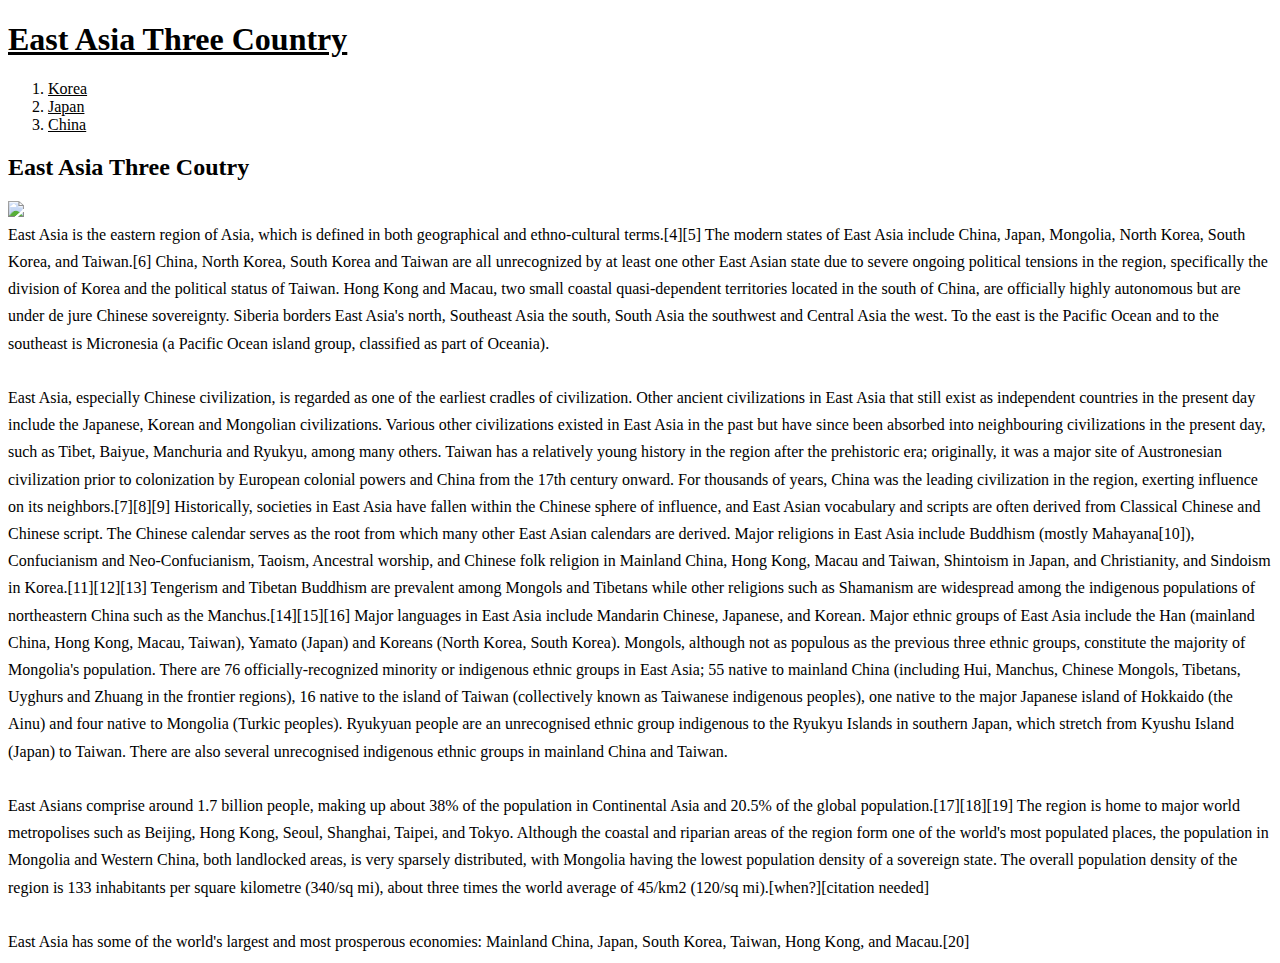
==== index.html @ 7642c9b5 "first commit" ====
<!DOCTYPE html>
<html lang="en" dir="ltr">

<head>
  <title>East Asia Three Country - Welcom</title>
  <meta charset="utf-8">
  <style>
    a{
      color:black;
    }
  </style>
</head>

<body>
  <h1><a href='index.html'> East Asia Three Country</a></h1>
  <ol>
    <li><a href="Korea.html">Korea</a></li>
    <li><a href="Japan.html">Japan</a></li>
    <li><a href="China.html">China</a></li>
  </ol>
  <!--
  <h1><a href='index.html'> <font color="red">East Asia Three Country</font></a></h1>
  <ol>
    <li><a href="Korea.html"><font color="red">Korea</font></a></li>
    <li><a href="Japan.html"><font color="red">Japan</font></a></li>
    <li><a href="China.html"><font color="red">China</font></a></li>
  </ol>
  -->
  <h2>East Asia Three Coutry</h2>

  <img src="https://upload.wikimedia.org/wikipedia/commons/thumb/a/ab/East_Asia_%28orthographic_projection%29.svg/220px-East_Asia_%28orthographic_projection%29.svg.png"><br>
  <div style="line-height:170%">
    East Asia is the eastern region of Asia, which is defined in both geographical and ethno-cultural terms.[4][5] The modern states of East Asia include China, Japan, Mongolia, North Korea, South Korea, and Taiwan.[6] China, North Korea, South Korea
    and Taiwan are all unrecognized by at least one other East Asian state due to severe ongoing political tensions in the region, specifically the division of Korea and the political status of Taiwan. Hong Kong and Macau, two small coastal
    quasi-dependent territories located in the south of China, are officially highly autonomous but are under de jure Chinese sovereignty. Siberia borders East Asia's north, Southeast Asia the south, South Asia the southwest and Central Asia the
    west. To the east is the Pacific Ocean and to the southeast is Micronesia (a Pacific Ocean island group, classified as part of Oceania).
    <br><br>
    East Asia, especially Chinese civilization, is regarded as one of the earliest cradles of civilization. Other ancient civilizations in East Asia that still exist as independent countries in the present day include the Japanese, Korean and
    Mongolian civilizations. Various other civilizations existed in East Asia in the past but have since been absorbed into neighbouring civilizations in the present day, such as Tibet, Baiyue, Manchuria and Ryukyu, among many others. Taiwan has a
    relatively young history in the region after the prehistoric era; originally, it was a major site of Austronesian civilization prior to colonization by European colonial powers and China from the 17th century onward. For thousands of years, China
    was the leading civilization in the region, exerting influence on its neighbors.[7][8][9] Historically, societies in East Asia have fallen within the Chinese sphere of influence, and East Asian vocabulary and scripts are often derived from
    Classical Chinese and Chinese script. The Chinese calendar serves as the root from which many other East Asian calendars are derived. Major religions in East Asia include Buddhism (mostly Mahayana[10]), Confucianism and Neo-Confucianism, Taoism,
    Ancestral worship, and Chinese folk religion in Mainland China, Hong Kong, Macau and Taiwan, Shintoism in Japan, and Christianity, and Sindoism in Korea.[11][12][13] Tengerism and Tibetan Buddhism are prevalent among Mongols and Tibetans while
    other religions such as Shamanism are widespread among the indigenous populations of northeastern China such as the Manchus.[14][15][16] Major languages in East Asia include Mandarin Chinese, Japanese, and Korean. Major ethnic groups of East Asia
    include the Han (mainland China, Hong Kong, Macau, Taiwan), Yamato (Japan) and Koreans (North Korea, South Korea). Mongols, although not as populous as the previous three ethnic groups, constitute the majority of Mongolia's population. There are
    76 officially-recognized minority or indigenous ethnic groups in East Asia; 55 native to mainland China (including Hui, Manchus, Chinese Mongols, Tibetans, Uyghurs and Zhuang in the frontier regions), 16 native to the island of Taiwan
    (collectively known as Taiwanese indigenous peoples), one native to the major Japanese island of Hokkaido (the Ainu) and four native to Mongolia (Turkic peoples). Ryukyuan people are an unrecognised ethnic group indigenous to the Ryukyu Islands
    in southern Japan, which stretch from Kyushu Island (Japan) to Taiwan. There are also several unrecognised indigenous ethnic groups in mainland China and Taiwan.
    <br><br>
    East Asians comprise around 1.7 billion people, making up about 38% of the population in Continental Asia and 20.5% of the global population.[17][18][19] The region is home to major world metropolises such as Beijing, Hong Kong, Seoul, Shanghai,
    Taipei, and Tokyo. Although the coastal and riparian areas of the region form one of the world's most populated places, the population in Mongolia and Western China, both landlocked areas, is very sparsely distributed, with Mongolia having the
    lowest population density of a sovereign state. The overall population density of the region is 133 inhabitants per square kilometre (340/sq mi), about three times the world average of 45/km2 (120/sq mi).[when?][citation needed]
    <br><br>
    East Asia has some of the world's largest and most prosperous economies: Mainland China, Japan, South Korea, Taiwan, Hong Kong, and Macau.[20]
  </div>
</body>

</html>
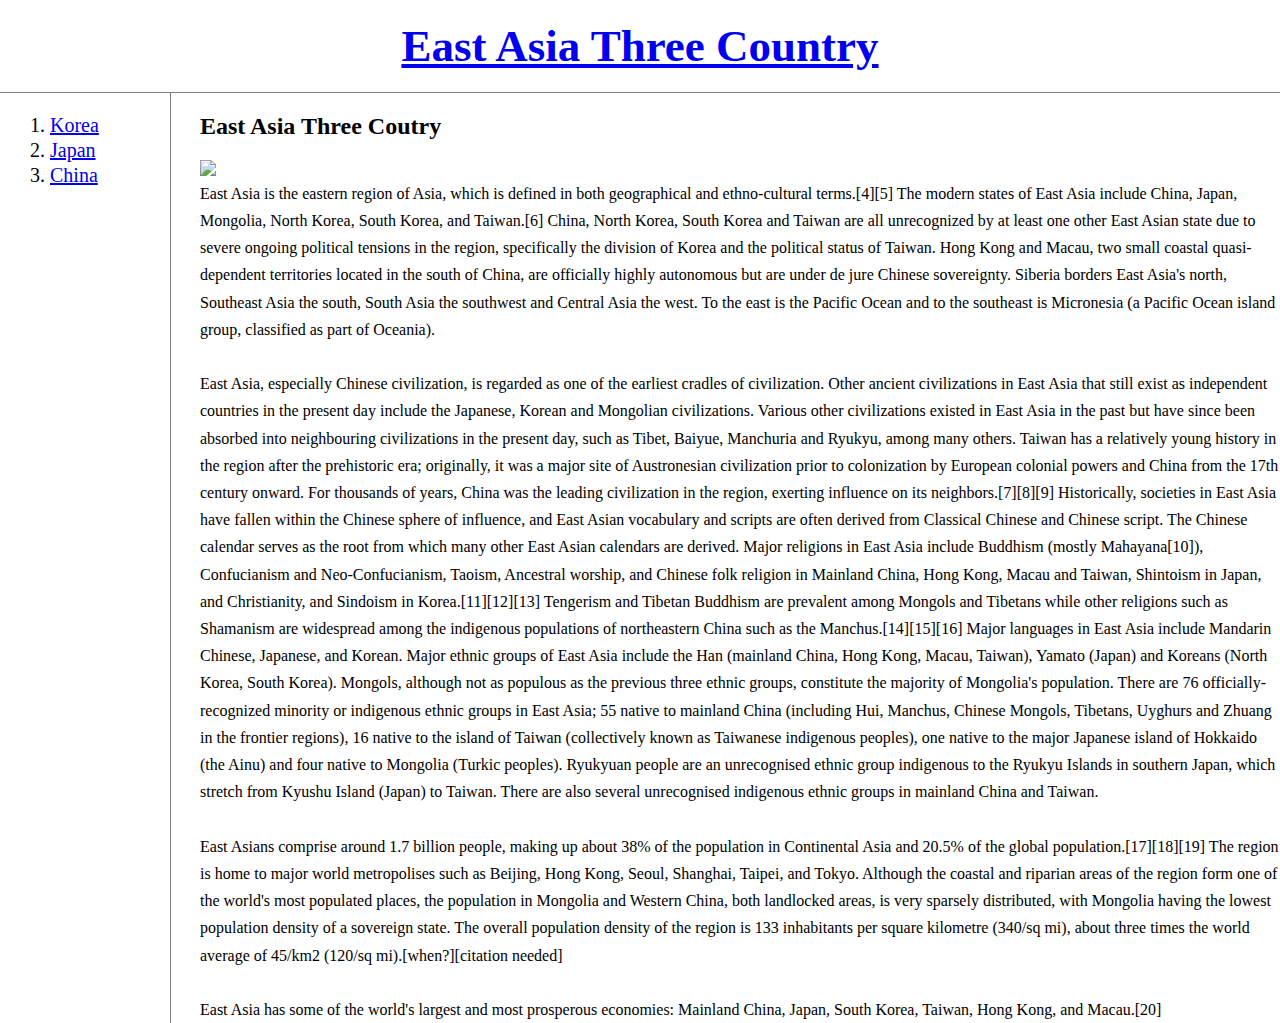
==== commit ba63cad6: "update study file" ====
--- a/index.html
+++ b/index.html
@@ -1,57 +1,58 @@
 <!DOCTYPE html>
 <html lang="en" dir="ltr">
-
 <head>
   <title>East Asia Three Country - Welcom</title>
   <meta charset="utf-8">
-  <style>
-    a{
-      color:black;
-    }
-  </style>
+  <link rel="stylesheet" href="style.css">
 </head>
 
 <body>
   <h1><a href='index.html'> East Asia Three Country</a></h1>
-  <ol>
-    <li><a href="Korea.html">Korea</a></li>
-    <li><a href="Japan.html">Japan</a></li>
-    <li><a href="China.html">China</a></li>
-  </ol>
-  <!--
-  <h1><a href='index.html'> <font color="red">East Asia Three Country</font></a></h1>
-  <ol>
-    <li><a href="Korea.html"><font color="red">Korea</font></a></li>
-    <li><a href="Japan.html"><font color="red">Japan</font></a></li>
-    <li><a href="China.html"><font color="red">China</font></a></li>
-  </ol>
-  -->
-  <h2>East Asia Three Coutry</h2>
+  <div id="grid">
+    <ol>
+      <li><a href="Korea.html">Korea</a></li>
+      <li><a href="Japan.html">Japan</a></li>
+      <li><a href="China.html">China</a></li>
+    </ol>
+    <div id="article">
+      <h2>East Asia Three Coutry</h2>
 
-  <img src="https://upload.wikimedia.org/wikipedia/commons/thumb/a/ab/East_Asia_%28orthographic_projection%29.svg/220px-East_Asia_%28orthographic_projection%29.svg.png"><br>
-  <div style="line-height:170%">
-    East Asia is the eastern region of Asia, which is defined in both geographical and ethno-cultural terms.[4][5] The modern states of East Asia include China, Japan, Mongolia, North Korea, South Korea, and Taiwan.[6] China, North Korea, South Korea
-    and Taiwan are all unrecognized by at least one other East Asian state due to severe ongoing political tensions in the region, specifically the division of Korea and the political status of Taiwan. Hong Kong and Macau, two small coastal
-    quasi-dependent territories located in the south of China, are officially highly autonomous but are under de jure Chinese sovereignty. Siberia borders East Asia's north, Southeast Asia the south, South Asia the southwest and Central Asia the
-    west. To the east is the Pacific Ocean and to the southeast is Micronesia (a Pacific Ocean island group, classified as part of Oceania).
-    <br><br>
-    East Asia, especially Chinese civilization, is regarded as one of the earliest cradles of civilization. Other ancient civilizations in East Asia that still exist as independent countries in the present day include the Japanese, Korean and
-    Mongolian civilizations. Various other civilizations existed in East Asia in the past but have since been absorbed into neighbouring civilizations in the present day, such as Tibet, Baiyue, Manchuria and Ryukyu, among many others. Taiwan has a
-    relatively young history in the region after the prehistoric era; originally, it was a major site of Austronesian civilization prior to colonization by European colonial powers and China from the 17th century onward. For thousands of years, China
-    was the leading civilization in the region, exerting influence on its neighbors.[7][8][9] Historically, societies in East Asia have fallen within the Chinese sphere of influence, and East Asian vocabulary and scripts are often derived from
-    Classical Chinese and Chinese script. The Chinese calendar serves as the root from which many other East Asian calendars are derived. Major religions in East Asia include Buddhism (mostly Mahayana[10]), Confucianism and Neo-Confucianism, Taoism,
-    Ancestral worship, and Chinese folk religion in Mainland China, Hong Kong, Macau and Taiwan, Shintoism in Japan, and Christianity, and Sindoism in Korea.[11][12][13] Tengerism and Tibetan Buddhism are prevalent among Mongols and Tibetans while
-    other religions such as Shamanism are widespread among the indigenous populations of northeastern China such as the Manchus.[14][15][16] Major languages in East Asia include Mandarin Chinese, Japanese, and Korean. Major ethnic groups of East Asia
-    include the Han (mainland China, Hong Kong, Macau, Taiwan), Yamato (Japan) and Koreans (North Korea, South Korea). Mongols, although not as populous as the previous three ethnic groups, constitute the majority of Mongolia's population. There are
-    76 officially-recognized minority or indigenous ethnic groups in East Asia; 55 native to mainland China (including Hui, Manchus, Chinese Mongols, Tibetans, Uyghurs and Zhuang in the frontier regions), 16 native to the island of Taiwan
-    (collectively known as Taiwanese indigenous peoples), one native to the major Japanese island of Hokkaido (the Ainu) and four native to Mongolia (Turkic peoples). Ryukyuan people are an unrecognised ethnic group indigenous to the Ryukyu Islands
-    in southern Japan, which stretch from Kyushu Island (Japan) to Taiwan. There are also several unrecognised indigenous ethnic groups in mainland China and Taiwan.
-    <br><br>
-    East Asians comprise around 1.7 billion people, making up about 38% of the population in Continental Asia and 20.5% of the global population.[17][18][19] The region is home to major world metropolises such as Beijing, Hong Kong, Seoul, Shanghai,
-    Taipei, and Tokyo. Although the coastal and riparian areas of the region form one of the world's most populated places, the population in Mongolia and Western China, both landlocked areas, is very sparsely distributed, with Mongolia having the
-    lowest population density of a sovereign state. The overall population density of the region is 133 inhabitants per square kilometre (340/sq mi), about three times the world average of 45/km2 (120/sq mi).[when?][citation needed]
-    <br><br>
-    East Asia has some of the world's largest and most prosperous economies: Mainland China, Japan, South Korea, Taiwan, Hong Kong, and Macau.[20]
+      <img src="https://upload.wikimedia.org/wikipedia/commons/thumb/a/ab/East_Asia_%28orthographic_projection%29.svg/220px-East_Asia_%28orthographic_projection%29.svg.png"><br>
+      <div style="line-height:170%">
+        East Asia is the eastern region of Asia, which is defined in both geographical and ethno-cultural terms.[4][5] The modern states of East Asia include China, Japan, Mongolia, North Korea, South Korea, and Taiwan.[6] China, North Korea, South
+        Korea
+        and Taiwan are all unrecognized by at least one other East Asian state due to severe ongoing political tensions in the region, specifically the division of Korea and the political status of Taiwan. Hong Kong and Macau, two small coastal
+        quasi-dependent territories located in the south of China, are officially highly autonomous but are under de jure Chinese sovereignty. Siberia borders East Asia's north, Southeast Asia the south, South Asia the southwest and Central Asia the
+        west. To the east is the Pacific Ocean and to the southeast is Micronesia (a Pacific Ocean island group, classified as part of Oceania).
+        <br><br>
+        East Asia, especially Chinese civilization, is regarded as one of the earliest cradles of civilization. Other ancient civilizations in East Asia that still exist as independent countries in the present day include the Japanese, Korean and
+        Mongolian civilizations. Various other civilizations existed in East Asia in the past but have since been absorbed into neighbouring civilizations in the present day, such as Tibet, Baiyue, Manchuria and Ryukyu, among many others. Taiwan has
+        a
+        relatively young history in the region after the prehistoric era; originally, it was a major site of Austronesian civilization prior to colonization by European colonial powers and China from the 17th century onward. For thousands of years,
+        China
+        was the leading civilization in the region, exerting influence on its neighbors.[7][8][9] Historically, societies in East Asia have fallen within the Chinese sphere of influence, and East Asian vocabulary and scripts are often derived from
+        Classical Chinese and Chinese script. The Chinese calendar serves as the root from which many other East Asian calendars are derived. Major religions in East Asia include Buddhism (mostly Mahayana[10]), Confucianism and Neo-Confucianism,
+        Taoism,
+        Ancestral worship, and Chinese folk religion in Mainland China, Hong Kong, Macau and Taiwan, Shintoism in Japan, and Christianity, and Sindoism in Korea.[11][12][13] Tengerism and Tibetan Buddhism are prevalent among Mongols and Tibetans
+        while
+        other religions such as Shamanism are widespread among the indigenous populations of northeastern China such as the Manchus.[14][15][16] Major languages in East Asia include Mandarin Chinese, Japanese, and Korean. Major ethnic groups of East
+        Asia
+        include the Han (mainland China, Hong Kong, Macau, Taiwan), Yamato (Japan) and Koreans (North Korea, South Korea). Mongols, although not as populous as the previous three ethnic groups, constitute the majority of Mongolia's population. There
+        are
+        76 officially-recognized minority or indigenous ethnic groups in East Asia; 55 native to mainland China (including Hui, Manchus, Chinese Mongols, Tibetans, Uyghurs and Zhuang in the frontier regions), 16 native to the island of Taiwan
+        (collectively known as Taiwanese indigenous peoples), one native to the major Japanese island of Hokkaido (the Ainu) and four native to Mongolia (Turkic peoples). Ryukyuan people are an unrecognised ethnic group indigenous to the Ryukyu
+        Islands
+        in southern Japan, which stretch from Kyushu Island (Japan) to Taiwan. There are also several unrecognised indigenous ethnic groups in mainland China and Taiwan.
+        <br><br>
+        East Asians comprise around 1.7 billion people, making up about 38% of the population in Continental Asia and 20.5% of the global population.[17][18][19] The region is home to major world metropolises such as Beijing, Hong Kong, Seoul,
+        Shanghai,
+        Taipei, and Tokyo. Although the coastal and riparian areas of the region form one of the world's most populated places, the population in Mongolia and Western China, both landlocked areas, is very sparsely distributed, with Mongolia having
+        the
+        lowest population density of a sovereign state. The overall population density of the region is 133 inhabitants per square kilometre (340/sq mi), about three times the world average of 45/km2 (120/sq mi).[when?][citation needed]
+        <br><br>
+        East Asia has some of the world's largest and most prosperous economies: Mainland China, Japan, South Korea, Taiwan, Hong Kong, and Macau.[20]
+      </div>
+    </div>
   </div>
 </body>
 
--- a/style.css
+++ b/style.css
@@ -0,0 +1,46 @@
+<style>
+  a {
+    color: black;
+    text-decoration: none;
+  }
+
+  h1 {
+    font-size: 45px;
+    text-align: center;
+    border-bottom: 1px solid gray;
+    padding: 20px;
+    margin: 0px;
+  }
+
+  ol {
+    font-size: 20px;
+    border-right: 1px solid gray;
+    width: 100px;
+    margin: 0px;
+    padding: 20px;
+    padding-left: 50px;
+    line-height: 25px;
+  }
+
+  body {
+    margin: 0px;
+  }
+  #grid{
+    display:grid;
+    grid-template-columns:150px 1fr;
+  }
+  #article{
+    padding-left:50px;
+  }
+  @media(max-width:800px){
+    #grid{
+      display:block;
+    }
+    ol{
+      border-right:none;
+    }
+    h1{
+      border-bottom:none;
+    }
+  }
+</style>
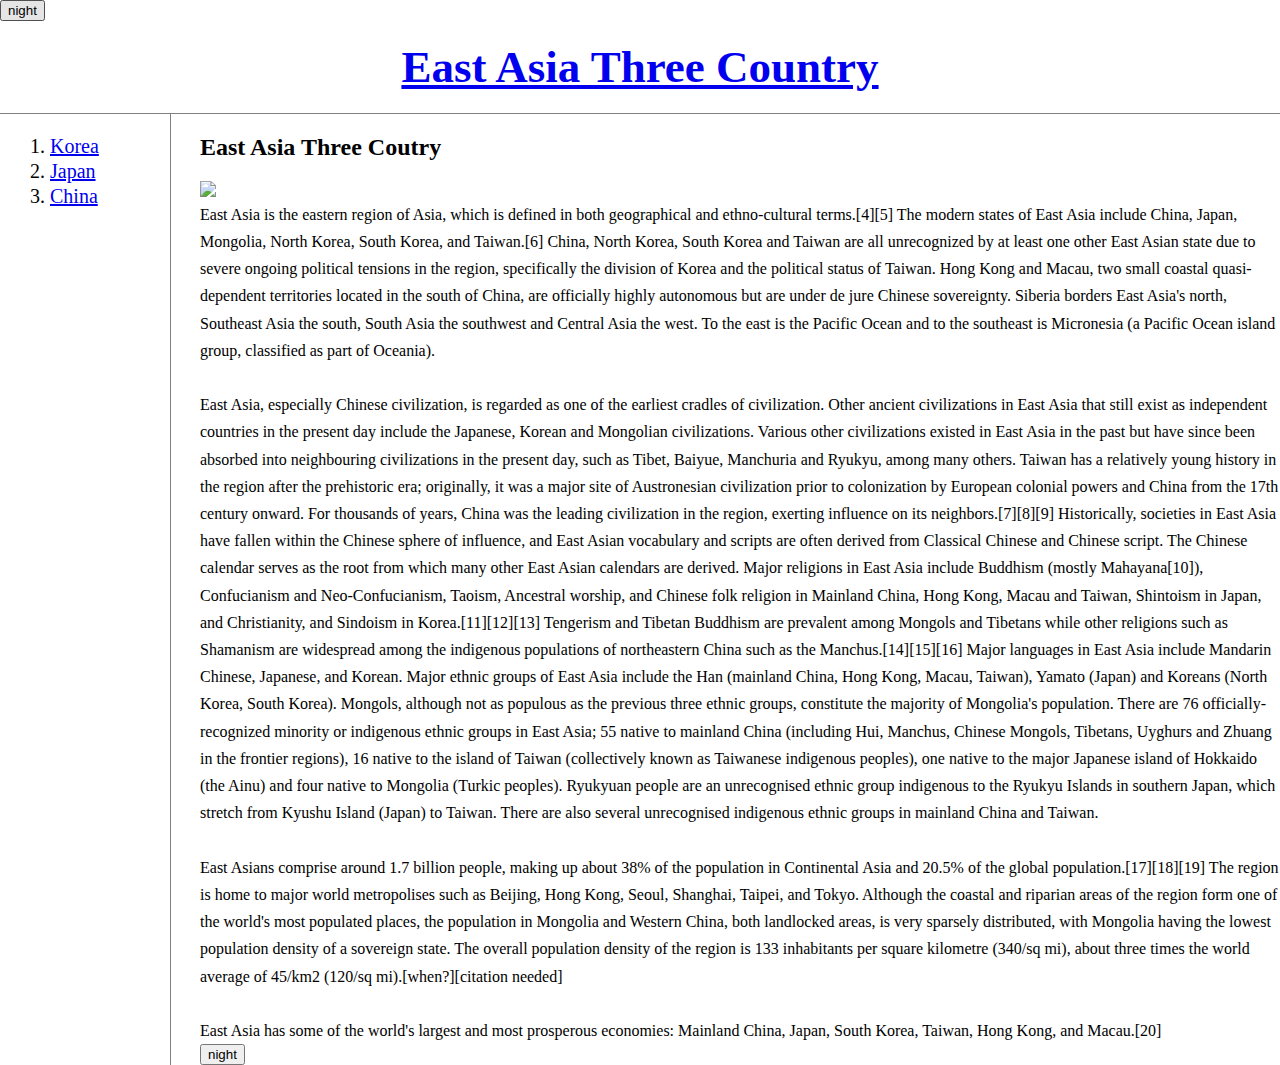
==== commit 237a05c2: "add night mode"" ====
--- a/index.html
+++ b/index.html
@@ -4,9 +4,57 @@
   <title>East Asia Three Country - Welcom</title>
   <meta charset="utf-8">
   <link rel="stylesheet" href="style.css">
+
+  <style>
+    #night_day{
+      background-color: black;
+      color:white;
+      padding: 10px 25px;
+      text-align: center;
+      font-size: 12px;
+    }
+  </style>
+
 </head>
 
 <body>
+  <!--
+  <input type="butt
+  on" value="night" onclick="
+    document.querySelector('body').style.backgroundColor='black';
+    document.querySelector('body').style.color='white';
+  ">
+  <input type="button" value="day" onclick="
+    document.querySelector('body').style.backgroundColor='white';
+    document.querySelector('body').style.color='black';
+  ">
+  -->
+  <!--
+  <input id="night_day" type="button" value="night"  onclick="
+    if(document.querySelector('#night_day').value === 'night'){
+      document.querySelector('body').style.backgroundColor='black';
+      document.querySelector('body').style.color='white';
+      document.querySelector('#night_day').value = 'day';
+      document.getElementById('#night_day').style.backgroundColor = 'red';
+    }else{
+      document.querySelector('body').style.backgroundColor='white';
+      document.querySelector('body').style.color='black';
+      document.querySelector('#night_day').value = 'night'
+    }
+  ">
+  -->
+  <input type="button" value="night" onclick="
+  var target = document.querySelector('body');
+  if(this.value === 'night'){
+    target.style.backgroundColor='black'
+    target.style.color = 'white';
+    this.value = 'day';
+  }else{
+    target.style.backgroundColor='white'
+    target.style.color = 'black';
+    this.value = 'night';
+  }">
+
   <h1><a href='index.html'> East Asia Three Country</a></h1>
   <div id="grid">
     <ol>
@@ -52,6 +100,17 @@
         <br><br>
         East Asia has some of the world's largest and most prosperous economies: Mainland China, Japan, South Korea, Taiwan, Hong Kong, and Macau.[20]
       </div>
+      <input type="button" value="night" onclick="
+      var target = document.querySelector('body');
+      if(this.value === 'night'){
+        target.style.backgroundColor='black'
+        target.style.color = 'white';
+        this.value = 'day';
+      }else{
+        target.style.backgroundColor='white'
+        target.style.color = 'black';
+        this.value = 'night';
+      }">
     </div>
   </div>
 </body>
